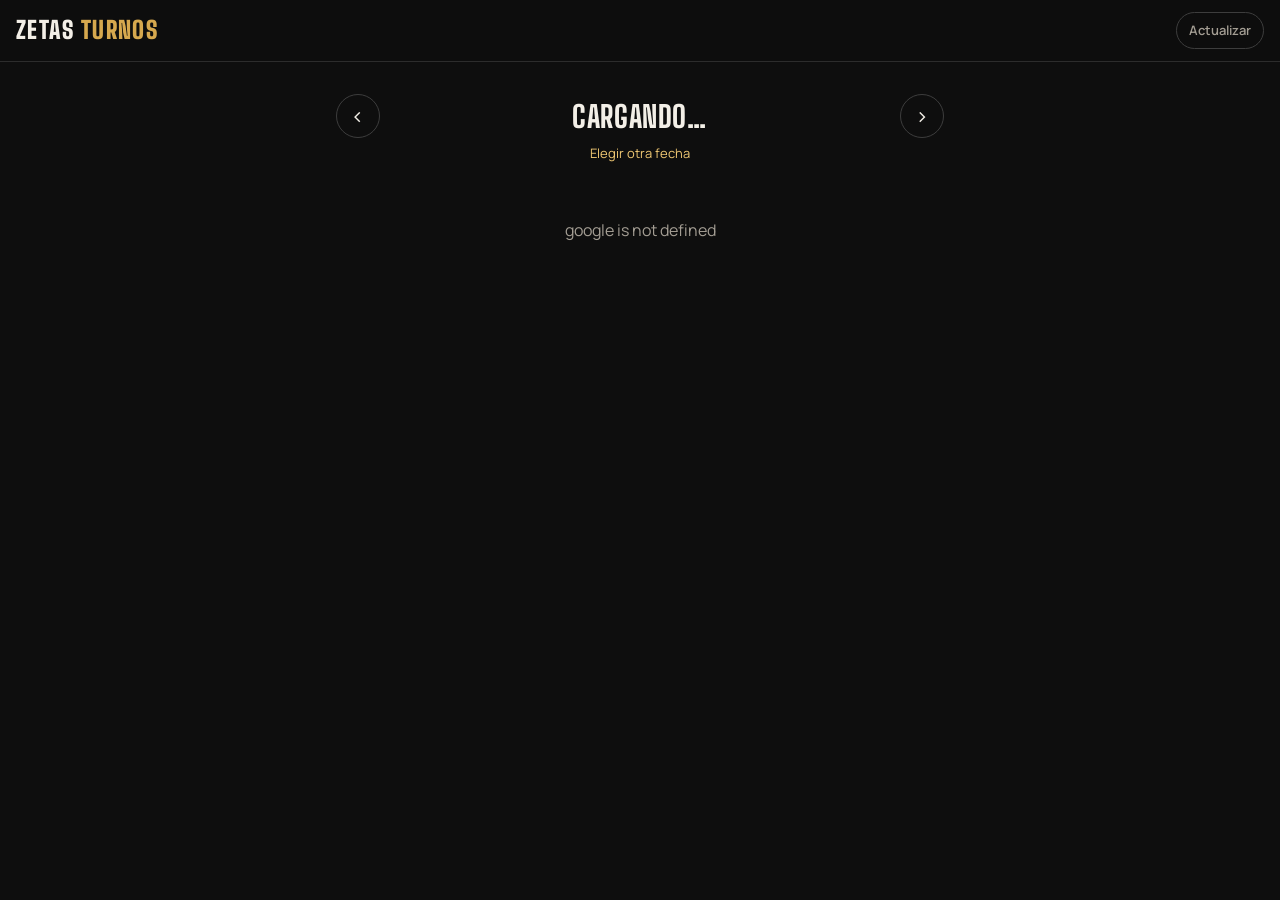
==== apps-script/Panel.html @ 0cccd15c "Logo nuevo y panel de turnos para el celular - Reemplaza el logo por el cartel de Zeta's Barber Shop" ====
<!doctype html>
<html lang="es-AR">
<head>
  <base target="_top">
  <meta charset="utf-8">
  <link rel="preconnect" href="https://fonts.googleapis.com">
  <link rel="preconnect" href="https://fonts.gstatic.com" crossorigin>
  <link href="https://fonts.googleapis.com/css2?family=Big+Shoulders+Display:wght@800;900&family=Manrope:wght@400;500;600;700&display=swap" rel="stylesheet">
  <style>
    :root {
      --bg: #0e0e0e; --surface: #1a1a1a; --surface-2: #232323;
      --line: #2c2c2c; --line-strong: #3d3d3d;
      --text: #f3efe7; --muted: #a39d93;
      --gold: #d6a84e; --gold-2: #f0c873; --ink: #1a1405;
      --danger: #ff7b6b; --ok: #6fd39a; --wa: #25d366;
    }
    * { box-sizing: border-box; margin: 0; padding: 0; -webkit-tap-highlight-color: transparent; }
    [hidden] { display: none !important; }
    html, body { background: var(--bg); color: var(--text); }
    body { font-family: "Manrope", system-ui, sans-serif; font-size: 16px; line-height: 1.45; padding-bottom: 40px; }
    button, input, select, textarea { font: inherit; color: inherit; }
    button { background: none; border: 0; cursor: pointer; }
    a { color: inherit; }

    .top {
      position: sticky; top: 0; z-index: 10;
      display: flex; align-items: center; justify-content: space-between; gap: 12px;
      padding: 12px 16px; background: rgba(14,14,14,.94); border-bottom: 1px solid var(--line);
      backdrop-filter: blur(10px);
    }
    .brand { font-family: "Big Shoulders Display", Impact, sans-serif; font-weight: 900; font-size: 24px; letter-spacing: .06em; }
    .brand span { color: var(--gold); }
    .top-actions { display: flex; gap: 8px; }
    .pill { font-size: 13px; font-weight: 600; padding: 8px 12px; border: 1px solid var(--line-strong); border-radius: 999px; text-decoration: none; color: var(--muted); }

    .wrap { max-width: 640px; margin: 0 auto; padding: 14px 16px; }

    /* días */
    .days { display: flex; gap: 8px; overflow-x: auto; padding: 2px 16px 12px; margin: 0 -16px; scrollbar-width: none; }
    .days::-webkit-scrollbar { display: none; }
    .day {
      flex: none; width: 58px; padding: 8px 0; border-radius: 14px; text-align: center;
      background: var(--surface); border: 1px solid var(--line);
    }
    .day small { display: block; font-size: 11px; color: var(--muted); text-transform: uppercase; letter-spacing: .06em; }
    .day b { display: block; font-size: 20px; font-weight: 700; line-height: 1.2; }
    .day i { display: inline-block; min-width: 20px; margin-top: 2px; padding: 0 6px; border-radius: 999px; font-style: normal; font-size: 11px; font-weight: 700; background: var(--surface-2); color: var(--muted); }
    .day i.con { background: var(--gold); color: var(--ink); }
    .day.cerrado { opacity: .45; }
    .day[aria-current="true"] { border-color: var(--gold); background: rgba(214,168,78,.12); }

    .date-row { display: flex; align-items: center; justify-content: space-between; gap: 8px; margin: 4px 0 6px; }
    .date-row h1 { font-family: "Big Shoulders Display", Impact, sans-serif; font-size: 30px; font-weight: 800; text-transform: uppercase; letter-spacing: .02em; line-height: 1; text-align: center; flex: 1; }
    .arrow { width: 44px; height: 44px; border-radius: 50%; border: 1px solid var(--line-strong); font-size: 22px; line-height: 1; }
    .picker { position: relative; display: block; text-align: center; font-size: 13px; color: var(--gold-2); margin-bottom: 10px; }
    .picker input { position: absolute; inset: 0; opacity: 0; width: 100%; }

    .summary { display: grid; grid-template-columns: repeat(3, 1fr); gap: 8px; margin-bottom: 14px; }
    .stat { background: var(--surface); border: 1px solid var(--line); border-radius: 12px; padding: 10px; text-align: center; }
    .stat b { display: block; font-size: 18px; }
    .stat small { font-size: 11px; color: var(--muted); }

    /* agenda */
    .agenda { display: grid; gap: 8px; }
    .slot { display: grid; grid-template-columns: 58px 1fr; gap: 10px; align-items: start; }
    .slot.pasado { opacity: .55; }
    .hora { font-weight: 700; font-variant-numeric: tabular-nums; padding-top: 12px; color: var(--muted); }
    .slot .card { min-width: 0; }
    .libre { display: flex; justify-content: space-between; align-items: center; gap: 8px; min-height: 48px; padding: 6px 6px 6px 14px; border: 1px dashed var(--line-strong); border-radius: 12px; color: var(--muted); font-size: 14px; }
    .libre div { display: flex; gap: 6px; }
    .mini { font-size: 13px; font-weight: 600; padding: 8px 12px; border-radius: 999px; border: 1px solid var(--line-strong); color: var(--text); }
    .mini.gold { background: var(--gold); color: var(--ink); border-color: var(--gold); }

    .turno { padding: 12px 14px; background: var(--surface); border: 1px solid var(--line); border-left: 4px solid var(--gold); border-radius: 12px; }
    .turno + .turno { margin-top: 6px; }
    .turno.e-confirmado { border-left-color: var(--ok); }
    .turno.e-realizado { border-left-color: #7fb3ff; }
    .turno.e-bloqueado { border-left-color: var(--line-strong); background: var(--surface-2); }
    .turno.inactivo { opacity: .5; border-left-color: var(--danger); }
    .t-head { display: flex; justify-content: space-between; align-items: start; gap: 8px; }
    .t-name { font-weight: 700; font-size: 17px; line-height: 1.25; overflow-wrap: anywhere; }
    .t-price { color: var(--gold-2); font-weight: 700; white-space: nowrap; }
    .t-info { font-size: 14px; color: var(--muted); margin-top: 2px; overflow-wrap: anywhere; }
    .t-info a { color: var(--gold-2); }
    .t-com { font-size: 14px; margin-top: 6px; padding: 8px 10px; background: var(--bg); border-radius: 8px; }
    .t-actions { display: flex; flex-wrap: wrap; gap: 6px; margin-top: 10px; align-items: center; }
    .t-actions .wa { background: var(--wa); border-color: var(--wa); color: #06210f; text-decoration: none; }
    .t-actions .call { text-decoration: none; }
    .estado {
      margin-left: auto; min-height: 36px; padding: 6px 30px 6px 12px; border-radius: 999px;
      background: var(--surface-2) url("data:image/svg+xml,%3Csvg xmlns='http:%2F%2Fwww.w3.org%2F2000%2Fsvg' width='10' height='6'%3E%3Cpath fill='%23a39d93' d='M0 0h10L5 6z'/%3E%3C/svg%3E") no-repeat right 12px center;
      border: 1px solid var(--line-strong); appearance: none; -webkit-appearance: none; font-size: 13px; font-weight: 700;
    }

    .empty, .loading { text-align: center; color: var(--muted); padding: 32px 12px; }
    .cerrado-msg { text-align: center; padding: 28px 16px; border: 1px dashed var(--line-strong); border-radius: 14px; color: var(--muted); }
    .cerrado-msg .mini { margin-top: 12px; }

    /* formulario */
    .sheet { position: fixed; inset: 0; z-index: 30; background: var(--bg); overflow-y: auto; }
    .sheet-top { position: sticky; top: 0; display: flex; align-items: center; gap: 8px; padding: 10px 12px; background: var(--bg); border-bottom: 1px solid var(--line); }
    .sheet-top h2 { font-size: 18px; }
    .back { width: 44px; height: 44px; font-size: 28px; line-height: 1; }
    .field { margin-bottom: 16px; }
    .field label { display: block; font-weight: 600; font-size: 14px; margin-bottom: 6px; }
    .input { width: 100%; min-height: 50px; padding: 10px 14px; background: var(--surface); border: 1px solid var(--line-strong); border-radius: 12px; font-size: 16px; }
    .input:focus { outline: none; border-color: var(--gold); }
    textarea.input { min-height: 80px; resize: vertical; }
    .grid-2 { display: grid; grid-template-columns: 1fr 1fr; gap: 10px; }
    .btn { width: 100%; min-height: 54px; border-radius: 14px; background: var(--gold); color: var(--ink); font-weight: 700; font-size: 16px; }
    .btn[disabled] { opacity: .6; }
    .hint { font-size: 13px; color: var(--muted); margin-top: 6px; }

    .toast {
      position: fixed; left: 50%; bottom: calc(20px + env(safe-area-inset-bottom)); z-index: 40;
      transform: translate(-50%, 30px); opacity: 0; pointer-events: none; transition: .25s;
      max-width: calc(100% - 32px); padding: 12px 18px; border-radius: 12px;
      background: #f3efe7; color: #111; font-weight: 600; font-size: 14px; box-shadow: 0 10px 30px rgba(0,0,0,.5);
    }
    .toast.show { opacity: 1; transform: translate(-50%, 0); }
    .toast.error { background: var(--danger); }
  </style>
</head>
<body>
  <header class="top">
    <div class="brand">ZETAS <span>TURNOS</span></div>
    <div class="top-actions">
      <button id="actualizar" class="pill" type="button">Actualizar</button>
      <a id="verSitio" class="pill" target="_blank" rel="noopener" hidden>Ver página</a>
    </div>
  </header>

  <main class="wrap">
    <nav id="dias" class="days" aria-label="Próximos días"></nav>
    <div class="date-row">
      <button class="arrow" type="button" data-mover="-1" aria-label="Día anterior">‹</button>
      <h1 id="titulo">Cargando…</h1>
      <button class="arrow" type="button" data-mover="1" aria-label="Día siguiente">›</button>
    </div>
    <label class="picker">Elegir otra fecha<input id="fecha" type="date" aria-label="Elegir otra fecha"></label>
    <section id="resumen" class="summary"></section>
    <section id="agenda" class="agenda"><p class="loading">Cargando turnos…</p></section>
  </main>

  <!-- Nuevo turno / bloqueo -->
  <section id="form" class="sheet" hidden>
    <div class="sheet-top">
      <button class="back" type="button" id="cerrarForm" aria-label="Volver">‹</button>
      <h2 id="formTitulo">Nuevo turno</h2>
    </div>
    <div class="wrap">
      <div class="grid-2">
        <div class="field">
          <label for="fHora">Hora</label>
          <input id="fHora" class="input" type="time" step="300">
        </div>
        <div class="field">
          <label for="fPrecio">Precio</label>
          <input id="fPrecio" class="input" type="text" inputmode="numeric" placeholder="8000">
        </div>
      </div>
      <div id="camposTurno">
        <div class="field">
          <label for="fNombre">Nombre</label>
          <input id="fNombre" class="input" type="text" autocomplete="off">
        </div>
        <div class="field">
          <label for="fTel">Teléfono</label>
          <input id="fTel" class="input" type="tel" inputmode="tel" autocomplete="off">
        </div>
        <div class="field">
          <label for="fServicio">Servicio</label>
          <select id="fServicio" class="input"></select>
        </div>
        <div class="field">
          <label for="fDir">Dirección (si es a domicilio)</label>
          <input id="fDir" class="input" type="text" autocomplete="off">
        </div>
      </div>
      <div class="field">
        <label for="fCom">Comentarios</label>
        <textarea id="fCom" class="input"></textarea>
      </div>
      <button id="guardar" class="btn" type="button">Guardar turno</button>
      <p class="hint" id="formHint"></p>
    </div>
  </section>

  <div id="toast" class="toast" role="status"></div>

<script>
  /* Importante: Apps Script borra lo que sigue a dos barras seguidas dentro del script
     (también en textos), así que no hay comentarios de línea y los links llevan barras escapadas. */
  window.addEventListener("error", e => {
    const a = document.getElementById("agenda");
    if (a) a.innerHTML = `<p class="empty">Hubo un error en el panel: ${String(e.message).replace(/</g, "&lt;")}</p>`;
  });

  const $ = s => document.querySelector(s);
  const DIAS = ["dom", "lun", "mar", "mié", "jue", "vie", "sáb"];
  const DIAS_LARGO = ["Domingo", "Lunes", "Martes", "Miércoles", "Jueves", "Viernes", "Sábado"];
  const MESES = ["ene", "feb", "mar", "abr", "may", "jun", "jul", "ago", "sep", "oct", "nov", "dic"];
  const INACTIVOS = ["cancelado", "cancelada", "anulado", "no vino"];
  const state = { iso: null, datos: null, ocupado: false, bloquear: false };

  const server = (fn, ...args) => new Promise((ok, fail) =>
    google.script.run.withSuccessHandler(ok).withFailureHandler(fail)[fn](...args));

  const esc = s => String(s ?? "").replace(/[&<>"']/g, c => ({ "&": "&amp;", "<": "&lt;", ">": "&gt;", '"': "&quot;", "'": "&#39;" }[c]));
  const pesos = n => "$" + Number(n || 0).toLocaleString("es-AR");
  const pad = n => String(n).padStart(2, "0");
  const isoADate = iso => { const [y, m, d] = iso.split("-").map(Number); return new Date(y, m - 1, d); };
  const dateAIso = d => `${d.getFullYear()}-${pad(d.getMonth() + 1)}-${pad(d.getDate())}`;
  const sumar = (iso, n) => { const d = isoADate(iso); d.setDate(d.getDate() + n); return dateAIso(d); };
  const isoATexto = iso => iso.split("-").reverse().join("/");
  const activo = e => !INACTIVOS.includes(String(e || "").trim().toLowerCase());
  const claseEstado = e => "e-" + String(e).toLowerCase().replace(/\s+/g, "-");

  function toast(msg, error) {
    const t = $("#toast");
    t.textContent = msg; t.classList.toggle("error", !!error); t.classList.add("show");
    clearTimeout(toast.t); toast.t = setTimeout(() => t.classList.remove("show"), 2600);
  }

  /* Teléfono argentino a formato de WhatsApp (549 + área + número). */
  function waNumero(tel) {
    let d = String(tel || "").replace(/\D/g, "");
    if (d.startsWith("549")) return d;
    if (d.startsWith("54")) d = d.slice(2);
    if (d.startsWith("0")) d = d.slice(1);
    if (d.length === 12 && d.startsWith("1115")) d = "11" + d.slice(4);
    if (d.length === 8) d = "11" + d;
    return d.length === 10 ? "549" + d : d;
  }

  async function cargar(iso) {
    state.iso = iso || state.iso;
    $("#agenda").innerHTML = `<p class="loading">Cargando turnos…</p>`;
    try {
      state.datos = await server("panelDia", state.iso || "");
      state.iso = state.datos.iso;
      pintar();
    } catch (err) {
      $("#agenda").innerHTML = `<p class="empty">${esc(err.message || err)}</p>`;
    }
  }

  function pintar() {
    const d = state.datos;
    const fecha = isoADate(d.iso);
    const titulo = d.iso === d.hoy ? "Hoy" : d.iso === sumar(d.hoy, 1) ? "Mañana" : DIAS_LARGO[fecha.getDay()];
    $("#titulo").textContent = `${titulo} ${fecha.getDate()} ${MESES[fecha.getMonth()]}`;
    $("#fecha").value = d.iso;
    if (d.sitio) { $("#verSitio").href = d.sitio; $("#verSitio").hidden = false; }

    $("#dias").innerHTML = d.proximos.map(p => {
      const f = isoADate(p.iso);
      return `<button class="day ${p.abierto ? "" : "cerrado"}" type="button" data-iso="${p.iso}" aria-current="${p.iso === d.iso}">
        <small>${p.iso === d.hoy ? "hoy" : DIAS[f.getDay()]}</small><b>${f.getDate()}</b><i class="${p.cantidad ? "con" : ""}">${p.cantidad}</i></button>`;
    }).join("");
    const actual = $(`.day[data-iso="${d.iso}"]`);
    if (actual) actual.scrollIntoView({ inline: "center", block: "nearest" });

    const activos = d.turnos.filter(t => activo(t.estado) && t.estado !== "Bloqueado");
    const previsto = activos.reduce((s, t) => s + t.precio, 0);
    const cobrado = d.turnos.filter(t => t.estado === "Realizado").reduce((s, t) => s + t.precio, 0);
    $("#resumen").innerHTML = `
      <div class="stat"><b>${activos.length}</b><small>turnos</small></div>
      <div class="stat"><b>${pesos(previsto)}</b><small>previsto</small></div>
      <div class="stat"><b>${pesos(cobrado)}</b><small>cobrado</small></div>`;

    const horas = [...new Set([...d.grilla, ...d.turnos.map(t => t.hora)])].sort();
    if (!horas.length) {
      $("#agenda").innerHTML = `<div class="cerrado-msg">Este día no atendés.<br><button class="mini" type="button" data-nuevo="12:00">+ Agregar turno igual</button></div>`;
      return;
    }
    const pasadoHasta = d.iso < d.hoy ? "99:99" : d.iso === d.hoy ? d.ahora : "";
    $("#agenda").innerHTML = horas.map(h => {
      const ts = d.turnos.filter(t => t.hora === h);
      const ocupado = ts.some(t => activo(t.estado));
      const libre = ocupado ? "" : `<div class="libre"><span>Libre</span><div>
          <button class="mini" type="button" data-bloquear="${h}">Bloquear</button>
          <button class="mini gold" type="button" data-nuevo="${h}">+ Turno</button></div></div>`;
      return `<div class="slot ${pasadoHasta && h < pasadoHasta ? "pasado" : ""}">
        <div class="hora">${h}</div><div class="card">${ts.map(tarjeta).join("")}${libre}</div></div>`;
    }).join("");
  }

  function tarjeta(t) {
    if (t.estado === "Bloqueado") {
      return `<div class="turno e-bloqueado"><div class="t-head"><span class="t-name">Bloqueado</span>
        <button class="mini" type="button" data-fila="${t.fila}" data-hora="${t.hora}" data-estado="Cancelado">Liberar</button></div>
        ${t.comentarios ? `<p class="t-info">${esc(t.comentarios)}</p>` : ""}</div>`;
    }
    const wa = waNumero(t.telefono);
    const fecha = isoADate(state.iso);
    const msg = `¡Hola ${t.nombre.split(" ")[0]}! Te escribo de Zetas Barber para recordarte tu turno del ${DIAS_LARGO[fecha.getDay()].toLowerCase()} ${t.fecha} a las ${t.hora}. ¡Te esperamos!`;
    const mapa = t.direccion ? "https:\/\/www.google.com\/maps\/search\/?api=1&query=" + encodeURIComponent(t.direccion) : "";
    const opciones = state.datos.estados.map(e => `<option ${e === t.estado ? "selected" : ""}>${e}</option>`).join("");
    return `<article class="turno ${claseEstado(t.estado)} ${activo(t.estado) ? "" : "inactivo"}">
      <div class="t-head"><span class="t-name">${esc(t.nombre)}</span><span class="t-price">${pesos(t.precio)}</span></div>
      <p class="t-info">${esc(t.servicio)}${t.telefono ? " · " + esc(t.telefono) : ""}</p>
      ${t.direccion ? `<p class="t-info">📍 <a href="${mapa}" target="_blank" rel="noopener">${esc(t.direccion)}</a>${t.km !== "" ? ` (${t.km} km)` : ""}</p>` : ""}
      ${t.comentarios ? `<p class="t-com">${esc(t.comentarios)}</p>` : ""}
      <div class="t-actions">
        ${wa ? `<a class="mini wa" target="_blank" rel="noopener" href="https:\/\/wa.me\/${wa}?text=${encodeURIComponent(msg)}">WhatsApp</a>
        <a class="mini call" href="tel:${esc(t.telefono)}">Llamar</a>` : ""}
        <select class="estado" aria-label="Estado del turno de ${esc(t.nombre)}" data-fila="${t.fila}" data-hora="${t.hora}">${opciones}</select>
      </div></article>`;
  }

  async function cambiarEstado(fila, hora, estado) {
    if (state.ocupado) return;
    state.ocupado = true;
    try {
      await server("cambiarEstado", Number(fila), isoATexto(state.iso), hora, estado);
      toast(estado === "Cancelado" ? "Horario liberado" : "Estado: " + estado);
      await cargar();
    } catch (err) {
      toast(err.message || String(err), true);
      await cargar();
    } finally { state.ocupado = false; }
  }

  /* ---------- formulario ---------- */
  function abrirForm(hora, bloquear) {
    state.bloquear = bloquear;
    $("#formTitulo").textContent = bloquear ? "Bloquear horario" : "Nuevo turno";
    $("#camposTurno").hidden = bloquear;
    $("#fPrecio").closest(".field").hidden = bloquear;
    $("#guardar").textContent = bloquear ? "Bloquear horario" : "Guardar turno";
    $("#fHora").value = hora;
    ["#fNombre", "#fTel", "#fDir", "#fCom"].forEach(s => $(s).value = "");
    $("#fCom").placeholder = bloquear ? "Motivo (opcional): trámite, almuerzo…" : "";
    $("#fServicio").innerHTML = state.datos.servicios.map(([n, p]) => `<option value="${esc(n)}" data-precio="${p}">${esc(n)}</option>`).join("");
    $("#fPrecio").value = state.datos.servicios[0][1];
    const f = isoADate(state.iso);
    $("#formHint").textContent = `${DIAS_LARGO[f.getDay()]} ${isoATexto(state.iso)}`;
    $("#form").hidden = false;
    window.scrollTo(0, 0);
    if (!bloquear) $("#fNombre").focus();
  }

  async function guardar() {
    const d = {
      fecha: state.iso,
      hora: $("#fHora").value,
      comentarios: $("#fCom").value.trim(),
      bloquear: state.bloquear
    };
    if (state.bloquear) {
      Object.assign(d, { nombre: "Bloqueado", servicio: "Bloqueo", telefono: "", precio: 0 });
    } else {
      Object.assign(d, {
        nombre: $("#fNombre").value.trim(),
        telefono: $("#fTel").value.trim(),
        servicio: $("#fServicio").value,
        direccion: $("#fDir").value.trim(),
        precio: Number(String($("#fPrecio").value).replace(/\D/g, "")) || 0
      });
      if (!d.nombre || !d.telefono) return toast("Completá nombre y teléfono", true);
    }
    if (!/^\d{2}:\d{2}$/.test(d.hora)) return toast("Elegí la hora", true);
    const b = $("#guardar"); b.disabled = true;
    try {
      await server("agregarTurnoPanel", d);
      $("#form").hidden = true;
      toast(state.bloquear ? "Horario bloqueado" : "Turno guardado");
      await cargar();
    } catch (err) {
      toast(err.message || String(err), true);
    } finally { b.disabled = false; }
  }

  /* ---------- eventos ---------- */
  document.addEventListener("click", e => {
    const t = e.target.closest("button");
    if (!t) return;
    if (t.dataset.iso) return cargar(t.dataset.iso);
    if (t.dataset.mover) return cargar(sumar(state.iso, Number(t.dataset.mover)));
    if (t.dataset.nuevo) return abrirForm(t.dataset.nuevo, false);
    if (t.dataset.bloquear) return abrirForm(t.dataset.bloquear, true);
    if (t.dataset.estado) return cambiarEstado(t.dataset.fila, t.dataset.hora, t.dataset.estado);
  });
  document.addEventListener("change", e => {
    if (e.target.matches("select.estado")) cambiarEstado(e.target.dataset.fila, e.target.dataset.hora, e.target.value);
  });
  $("#fecha").addEventListener("change", e => { if (e.target.value) cargar(e.target.value); });
  $("#fServicio").addEventListener("change", e => { $("#fPrecio").value = e.target.selectedOptions[0].dataset.precio; });
  $("#actualizar").addEventListener("click", () => cargar());
  $("#cerrarForm").addEventListener("click", () => { $("#form").hidden = true; });
  $("#guardar").addEventListener("click", guardar);

  cargar("");
</script>
</body>
</html>
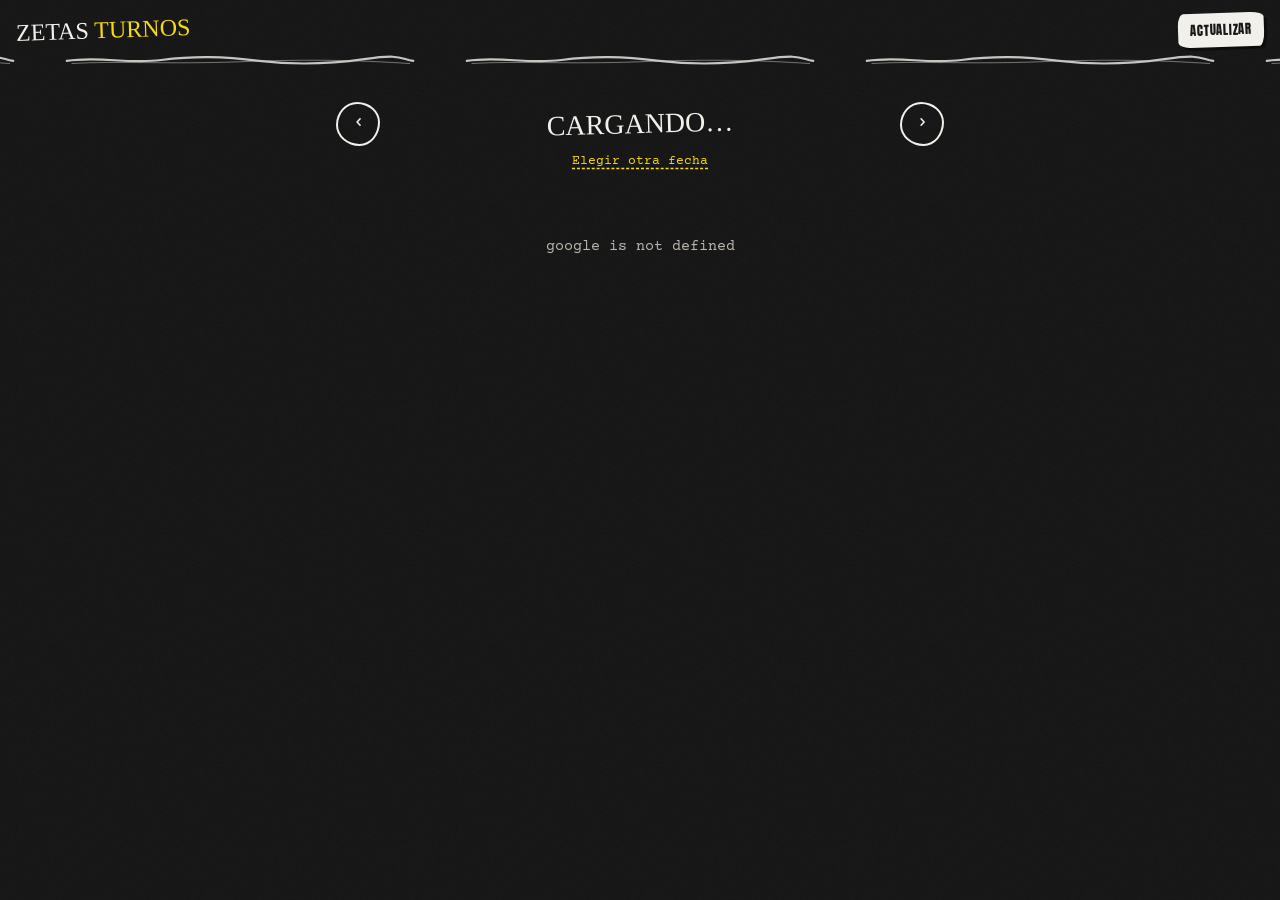
==== commit 6c018492: "Panel con el mismo estilo fanzine que la página Co-Authored-By: Claude Opus 5.5 <noreply@anthropic.c" ====
--- a/apps-script/Panel.html
+++ b/apps-script/Panel.html
@@ -5,120 +5,158 @@
   <meta charset="utf-8">
   <link rel="preconnect" href="https://fonts.googleapis.com">
   <link rel="preconnect" href="https://fonts.gstatic.com" crossorigin>
-  <link href="https://fonts.googleapis.com/css2?family=Big+Shoulders+Display:wght@800;900&family=Manrope:wght@400;500;600;700&display=swap" rel="stylesheet">
+  <link href="https://fonts.googleapis.com/css2?family=Anton&family=Courier+Prime:wght@400;700&family=Permanent+Marker&display=swap" rel="stylesheet">
   <style>
+    /* Mismo estilo que la página: fanzine hip-hop / skate de los 90 */
     :root {
-      --bg: #0e0e0e; --surface: #1a1a1a; --surface-2: #232323;
-      --line: #2c2c2c; --line-strong: #3d3d3d;
-      --text: #f3efe7; --muted: #a39d93;
-      --gold: #d6a84e; --gold-2: #f0c873; --ink: #1a1405;
-      --danger: #ff7b6b; --ok: #6fd39a; --wa: #25d366;
+      --bg: #111; --paper: #F2F0EA; --text: #F2F0EA; --muted: #b9b5ab;
+      --field: #181818; --line: rgba(242,240,234,.55); --line-soft: rgba(242,240,234,.25);
+      --red: #E0353A; --yellow: #F5D90A; --magenta: #E04AA6; --ink: #111;
+      --danger: #ff6b6f; --wa: #25d366;
+      --display: "Permanent Marker", "Comic Sans MS", cursive;
+      --sub: "Anton", Impact, "Arial Narrow", sans-serif;
+      --body: "Courier Prime", "Courier New", Courier, monospace;
+      --hand: 6px 14px 5px 12px / 12px 5px 14px 6px;
+      --hand-2: 12px 4px 10px 5px / 5px 12px 4px 10px;
+      --noise: url("data:image/svg+xml,%3Csvg xmlns='http:%2F%2Fwww.w3.org%2F2000%2Fsvg' width='220' height='220'%3E%3Cfilter id='n'%3E%3CfeTurbulence type='fractalNoise' baseFrequency='.85' numOctaves='3' stitchTiles='stitch'/%3E%3CfeColorMatrix values='0 0 0 0 1 0 0 0 0 1 0 0 0 0 1 0 0 0 .6 0'/%3E%3C/filter%3E%3Crect width='100%25' height='100%25' filter='url(%23n)'/%3E%3C/svg%3E");
+      --scribble: url("data:image/svg+xml,%3Csvg xmlns='http:%2F%2Fwww.w3.org%2F2000%2Fsvg' width='400' height='16' viewBox='0 0 400 16'%3E%3Cpath d='M2 9 C 40 3, 70 13, 110 8 S 180 4, 222 9 S 300 13, 342 7 S 382 6, 398 9' fill='none' stroke='%23F2F0EA' stroke-width='2.4' stroke-linecap='round'/%3E%3Cpath d='M8 12 C 60 9, 120 13, 200 10 S 330 8, 394 12' fill='none' stroke='%23F2F0EA' stroke-width='1.1' stroke-linecap='round' opacity='.55'/%3E%3C/svg%3E");
     }
     * { box-sizing: border-box; margin: 0; padding: 0; -webkit-tap-highlight-color: transparent; }
     [hidden] { display: none !important; }
     html, body { background: var(--bg); color: var(--text); }
-    body { font-family: "Manrope", system-ui, sans-serif; font-size: 16px; line-height: 1.45; padding-bottom: 40px; }
+    body { font-family: var(--body); font-size: 15px; line-height: 1.5; padding-bottom: 40px; }
+    body::after { content: ""; position: fixed; inset: 0; z-index: 90; pointer-events: none; background-image: var(--noise); opacity: .085; mix-blend-mode: screen; }
     button, input, select, textarea { font: inherit; color: inherit; }
     button { background: none; border: 0; cursor: pointer; }
     a { color: inherit; }
+    :focus-visible { outline: 3px dashed var(--yellow); outline-offset: 3px; }
 
     .top {
       position: sticky; top: 0; z-index: 10;
       display: flex; align-items: center; justify-content: space-between; gap: 12px;
-      padding: 12px 16px; background: rgba(14,14,14,.94); border-bottom: 1px solid var(--line);
-      backdrop-filter: blur(10px);
-    }
-    .brand { font-family: "Big Shoulders Display", Impact, sans-serif; font-weight: 900; font-size: 24px; letter-spacing: .06em; }
-    .brand span { color: var(--gold); }
-    .top-actions { display: flex; gap: 8px; }
-    .pill { font-size: 13px; font-weight: 600; padding: 8px 12px; border: 1px solid var(--line-strong); border-radius: 999px; text-decoration: none; color: var(--muted); }
-
-    .wrap { max-width: 640px; margin: 0 auto; padding: 14px 16px; }
+      padding: 12px 16px; background: var(--bg);
+    }
+    .top::after { content: ""; position: absolute; left: 0; right: 0; bottom: -7px; height: 14px; background: var(--scribble) repeat-x center / 400px 14px; opacity: .8; pointer-events: none; }
+    .brand { font-family: var(--display); font-size: 24px; rotate: -2deg; }
+    .brand span { color: var(--yellow); }
+    .top-actions { display: flex; gap: 10px; }
+    .pill {
+      font-family: var(--sub); font-size: 13px; letter-spacing: .06em; text-transform: uppercase;
+      padding: 7px 12px; background: var(--paper); color: var(--ink); border-radius: var(--hand);
+      text-decoration: none; rotate: -2deg; box-shadow: 3px 3px 0 rgba(0,0,0,.65);
+    }
+    .pill + .pill { rotate: 1.5deg; border-radius: var(--hand-2); }
+
+    .wrap { max-width: 640px; margin: 0 auto; padding: 18px 16px; }
 
     /* días */
-    .days { display: flex; gap: 8px; overflow-x: auto; padding: 2px 16px 12px; margin: 0 -16px; scrollbar-width: none; }
+    .days { display: flex; gap: 10px; overflow-x: auto; padding: 6px 16px 12px; margin: 0 -16px; scrollbar-width: none; }
     .days::-webkit-scrollbar { display: none; }
     .day {
-      flex: none; width: 58px; padding: 8px 0; border-radius: 14px; text-align: center;
-      background: var(--surface); border: 1px solid var(--line);
-    }
+      flex: none; width: 58px; padding: 8px 0; text-align: center;
+      background: var(--field); border: 2px solid var(--line); border-radius: var(--hand-2);
+    }
+    .day:nth-child(odd) { border-radius: var(--hand); }
     .day small { display: block; font-size: 11px; color: var(--muted); text-transform: uppercase; letter-spacing: .06em; }
-    .day b { display: block; font-size: 20px; font-weight: 700; line-height: 1.2; }
-    .day i { display: inline-block; min-width: 20px; margin-top: 2px; padding: 0 6px; border-radius: 999px; font-style: normal; font-size: 11px; font-weight: 700; background: var(--surface-2); color: var(--muted); }
-    .day i.con { background: var(--gold); color: var(--ink); }
-    .day.cerrado { opacity: .45; }
-    .day[aria-current="true"] { border-color: var(--gold); background: rgba(214,168,78,.12); }
-
-    .date-row { display: flex; align-items: center; justify-content: space-between; gap: 8px; margin: 4px 0 6px; }
-    .date-row h1 { font-family: "Big Shoulders Display", Impact, sans-serif; font-size: 30px; font-weight: 800; text-transform: uppercase; letter-spacing: .02em; line-height: 1; text-align: center; flex: 1; }
-    .arrow { width: 44px; height: 44px; border-radius: 50%; border: 1px solid var(--line-strong); font-size: 22px; line-height: 1; }
-    .picker { position: relative; display: block; text-align: center; font-size: 13px; color: var(--gold-2); margin-bottom: 10px; }
+    .day b { display: block; font-family: var(--sub); font-weight: 400; font-size: 22px; line-height: 1.2; }
+    .day i { display: inline-block; min-width: 20px; margin-top: 2px; padding: 0 6px; font-style: normal; font-size: 11px; font-weight: 700; color: var(--muted); border: 1px dashed var(--line-soft); border-radius: 999px; }
+    .day i.con { color: var(--ink); background: var(--yellow); border-color: var(--yellow); }
+    .day.cerrado { opacity: .35; }
+    .day[aria-current="true"] { background: var(--paper); color: var(--ink); border-color: var(--paper); rotate: -3deg; box-shadow: 3px 4px 0 rgba(0,0,0,.6); }
+    .day[aria-current="true"] small { color: var(--red); }
+
+    .date-row { display: flex; align-items: center; justify-content: space-between; gap: 8px; margin: 6px 0 6px; }
+    .date-row h1 { font-family: var(--display); font-weight: 400; font-size: 28px; text-transform: uppercase; line-height: 1; text-align: center; flex: 1; rotate: -1.5deg; }
+    .arrow { width: 44px; height: 44px; border-radius: 48% 52% 46% 54% / 52% 46% 54% 48%; border: 2px solid var(--paper); font-size: 22px; line-height: 1; }
+    .picker { position: relative; display: block; text-align: center; font-size: 13px; color: var(--yellow); margin: 4px 0 14px; text-decoration: underline dashed; text-underline-offset: 4px; }
     .picker input { position: absolute; inset: 0; opacity: 0; width: 100%; }
 
-    .summary { display: grid; grid-template-columns: repeat(3, 1fr); gap: 8px; margin-bottom: 14px; }
-    .stat { background: var(--surface); border: 1px solid var(--line); border-radius: 12px; padding: 10px; text-align: center; }
-    .stat b { display: block; font-size: 18px; }
-    .stat small { font-size: 11px; color: var(--muted); }
+    .summary { display: grid; grid-template-columns: repeat(3, 1fr); gap: 10px; margin-bottom: 18px; }
+    .stat { border: 2px solid var(--line); border-radius: var(--hand); padding: 10px 6px; text-align: center; rotate: -1deg; }
+    .stat:nth-child(2) { rotate: 1deg; border-radius: var(--hand-2); }
+    .stat b { display: block; font-family: var(--display); font-weight: 400; font-size: 19px; color: var(--yellow); }
+    .stat small { font-family: var(--sub); font-size: 12px; letter-spacing: .08em; text-transform: uppercase; color: var(--muted); }
 
     /* agenda */
-    .agenda { display: grid; gap: 8px; }
+    .agenda { display: grid; gap: 10px; }
     .slot { display: grid; grid-template-columns: 58px 1fr; gap: 10px; align-items: start; }
-    .slot.pasado { opacity: .55; }
-    .hora { font-weight: 700; font-variant-numeric: tabular-nums; padding-top: 12px; color: var(--muted); }
+    .slot.pasado { opacity: .5; }
+    .hora { font-family: var(--sub); font-size: 17px; letter-spacing: .03em; padding-top: 12px; color: var(--paper); }
     .slot .card { min-width: 0; }
-    .libre { display: flex; justify-content: space-between; align-items: center; gap: 8px; min-height: 48px; padding: 6px 6px 6px 14px; border: 1px dashed var(--line-strong); border-radius: 12px; color: var(--muted); font-size: 14px; }
-    .libre div { display: flex; gap: 6px; }
-    .mini { font-size: 13px; font-weight: 600; padding: 8px 12px; border-radius: 999px; border: 1px solid var(--line-strong); color: var(--text); }
-    .mini.gold { background: var(--gold); color: var(--ink); border-color: var(--gold); }
-
-    .turno { padding: 12px 14px; background: var(--surface); border: 1px solid var(--line); border-left: 4px solid var(--gold); border-radius: 12px; }
-    .turno + .turno { margin-top: 6px; }
-    .turno.e-confirmado { border-left-color: var(--ok); }
-    .turno.e-realizado { border-left-color: #7fb3ff; }
-    .turno.e-bloqueado { border-left-color: var(--line-strong); background: var(--surface-2); }
-    .turno.inactivo { opacity: .5; border-left-color: var(--danger); }
+    .libre { display: flex; justify-content: space-between; align-items: center; gap: 8px; min-height: 48px; padding: 6px 6px 6px 14px; border: 2px dashed var(--line-soft); border-radius: var(--hand-2); color: var(--muted); font-size: 14px; }
+    .libre div { display: flex; gap: 8px; }
+    .mini {
+      font-family: var(--sub); font-size: 13px; letter-spacing: .05em; text-transform: uppercase;
+      padding: 7px 12px; border: 2px dashed var(--paper); border-radius: var(--hand-2); color: var(--paper);
+    }
+    .mini.gold { background: var(--paper); color: var(--ink); border: 2px solid var(--paper); border-radius: var(--hand); rotate: -2deg; box-shadow: 3px 3px 0 rgba(0,0,0,.6); }
+    .mini.danger { color: var(--red); border-color: var(--red); }
+    .mini.danger.confirmar { background: var(--red); color: var(--paper); border-style: solid; rotate: -1deg; }
+    .t-borrar { margin-top: 10px; padding-top: 10px; border-top: 1px dashed var(--line-soft); text-align: right; }
+
+    .turno {
+      padding: 12px 14px; background: rgba(17,17,17,.6);
+      border: 2px solid var(--paper); border-left-width: 6px; border-left-color: var(--yellow);
+      border-radius: var(--hand); rotate: -.5deg;
+      box-shadow: 4px 5px 0 -2px var(--bg), 4px 5px 0 0 var(--line);
+    }
+    .turno + .turno { margin-top: 8px; }
+    .turno.e-confirmado { border-left-color: var(--paper); rotate: .4deg; }
+    .turno.e-realizado { border-left-color: var(--magenta); }
+    .turno.e-bloqueado { border: 2px dashed var(--line); border-left-width: 2px; box-shadow: none; rotate: 0deg; }
+    .turno.inactivo { opacity: .5; border-left-color: var(--red); }
     .t-head { display: flex; justify-content: space-between; align-items: start; gap: 8px; }
-    .t-name { font-weight: 700; font-size: 17px; line-height: 1.25; overflow-wrap: anywhere; }
-    .t-price { color: var(--gold-2); font-weight: 700; white-space: nowrap; }
-    .t-info { font-size: 14px; color: var(--muted); margin-top: 2px; overflow-wrap: anywhere; }
-    .t-info a { color: var(--gold-2); }
-    .t-com { font-size: 14px; margin-top: 6px; padding: 8px 10px; background: var(--bg); border-radius: 8px; }
-    .t-actions { display: flex; flex-wrap: wrap; gap: 6px; margin-top: 10px; align-items: center; }
-    .t-actions .wa { background: var(--wa); border-color: var(--wa); color: #06210f; text-decoration: none; }
-    .t-actions .call { text-decoration: none; }
+    .t-name { font-family: var(--sub); font-size: 19px; letter-spacing: .03em; text-transform: uppercase; line-height: 1.15; overflow-wrap: anywhere; }
+    .t-price { font-family: var(--display); color: var(--yellow); font-size: 19px; white-space: nowrap; rotate: -3deg; }
+    .t-info { font-size: 13px; color: var(--muted); margin-top: 3px; overflow-wrap: anywhere; }
+    .t-info a { color: var(--magenta); }
+    .t-com { font-size: 13px; margin-top: 8px; padding: 8px 10px; border: 1px dashed var(--line-soft); border-radius: var(--hand-2); }
+    .t-actions { display: flex; flex-wrap: wrap; gap: 8px; margin-top: 12px; align-items: center; }
+    .t-actions .wa { background: var(--wa); border: 2px solid var(--paper); color: #06210f; text-decoration: none; rotate: -2deg; }
+    .t-actions .call { text-decoration: none; background: var(--paper); color: var(--ink); border-style: solid; rotate: 1.5deg; }
     .estado {
-      margin-left: auto; min-height: 36px; padding: 6px 30px 6px 12px; border-radius: 999px;
-      background: var(--surface-2) url("data:image/svg+xml,%3Csvg xmlns='http:%2F%2Fwww.w3.org%2F2000%2Fsvg' width='10' height='6'%3E%3Cpath fill='%23a39d93' d='M0 0h10L5 6z'/%3E%3C/svg%3E") no-repeat right 12px center;
-      border: 1px solid var(--line-strong); appearance: none; -webkit-appearance: none; font-size: 13px; font-weight: 700;
+      margin-left: auto; min-height: 36px; padding: 6px 30px 6px 12px;
+      background: var(--field) url("data:image/svg+xml,%3Csvg xmlns='http:%2F%2Fwww.w3.org%2F2000%2Fsvg' width='10' height='6'%3E%3Cpath fill='%23F2F0EA' d='M0 0h10L5 6z'/%3E%3C/svg%3E") no-repeat right 12px center;
+      border: 2px solid var(--paper); border-radius: var(--hand); appearance: none; -webkit-appearance: none;
+      font-family: var(--sub); font-size: 13px; letter-spacing: .05em; text-transform: uppercase;
     }
 
     .empty, .loading { text-align: center; color: var(--muted); padding: 32px 12px; }
-    .cerrado-msg { text-align: center; padding: 28px 16px; border: 1px dashed var(--line-strong); border-radius: 14px; color: var(--muted); }
+    .cerrado-msg { text-align: center; padding: 28px 16px; border: 2px dashed var(--line); border-radius: var(--hand); color: var(--muted); }
     .cerrado-msg .mini { margin-top: 12px; }
 
     /* formulario */
     .sheet { position: fixed; inset: 0; z-index: 30; background: var(--bg); overflow-y: auto; }
-    .sheet-top { position: sticky; top: 0; display: flex; align-items: center; gap: 8px; padding: 10px 12px; background: var(--bg); border-bottom: 1px solid var(--line); }
-    .sheet-top h2 { font-size: 18px; }
-    .back { width: 44px; height: 44px; font-size: 28px; line-height: 1; }
-    .field { margin-bottom: 16px; }
-    .field label { display: block; font-weight: 600; font-size: 14px; margin-bottom: 6px; }
-    .input { width: 100%; min-height: 50px; padding: 10px 14px; background: var(--surface); border: 1px solid var(--line-strong); border-radius: 12px; font-size: 16px; }
-    .input:focus { outline: none; border-color: var(--gold); }
+    .sheet-top { position: sticky; top: 0; z-index: 2; display: flex; align-items: center; gap: 8px; padding: 10px 12px; background: var(--bg); }
+    .sheet-top::after { content: ""; position: absolute; left: 0; right: 0; bottom: -7px; height: 14px; background: var(--scribble) repeat-x center / 400px 14px; opacity: .8; }
+    .sheet-top h2 { font-family: var(--display); font-weight: 400; font-size: 24px; rotate: -1.5deg; }
+    .back { width: 44px; height: 44px; font-size: 30px; line-height: 1; }
+    .field { margin-bottom: 18px; }
+    .field label { display: block; font-family: var(--sub); font-size: 14px; letter-spacing: .07em; text-transform: uppercase; margin-bottom: 6px; }
+    .input { width: 100%; min-height: 50px; padding: 10px 14px; background: var(--field); border: 2px solid var(--line); border-radius: var(--hand-2); font-size: 16px; }
+    .input:focus { outline: none; border-color: var(--yellow); border-style: dashed; }
     textarea.input { min-height: 80px; resize: vertical; }
     .grid-2 { display: grid; grid-template-columns: 1fr 1fr; gap: 10px; }
-    .btn { width: 100%; min-height: 54px; border-radius: 14px; background: var(--gold); color: var(--ink); font-weight: 700; font-size: 16px; }
+    .btn {
+      width: 100%; min-height: 54px; background: var(--paper); color: var(--ink);
+      border: 2px solid var(--ink); border-radius: var(--hand);
+      font-family: var(--sub); font-size: 18px; letter-spacing: .06em; text-transform: uppercase;
+      rotate: -1deg; box-shadow: 4px 4px 0 rgba(0,0,0,.65);
+      transition: translate .18s cubic-bezier(.3,1.6,.5,1), rotate .18s;
+    }
+    .btn:active { translate: 0 2px; box-shadow: 2px 2px 0 rgba(0,0,0,.65); }
     .btn[disabled] { opacity: .6; }
-    .hint { font-size: 13px; color: var(--muted); margin-top: 6px; }
+    .hint { font-size: 13px; color: var(--muted); margin-top: 8px; }
 
     .toast {
       position: fixed; left: 50%; bottom: calc(20px + env(safe-area-inset-bottom)); z-index: 40;
       transform: translate(-50%, 30px); opacity: 0; pointer-events: none; transition: .25s;
-      max-width: calc(100% - 32px); padding: 12px 18px; border-radius: 12px;
-      background: #f3efe7; color: #111; font-weight: 600; font-size: 14px; box-shadow: 0 10px 30px rgba(0,0,0,.5);
+      max-width: calc(100% - 32px); padding: 12px 18px; border-radius: var(--hand);
+      background: var(--paper); color: var(--ink); font-family: var(--sub); font-size: 15px; letter-spacing: .05em; text-transform: uppercase;
+      rotate: -2deg; box-shadow: 4px 5px 0 rgba(0,0,0,.7);
     }
     .toast.show { opacity: 1; transform: translate(-50%, 0); }
-    .toast.error { background: var(--danger); }
+    .toast.error { background: var(--red); color: var(--paper); }
   </style>
 </head>
 <body>
@@ -169,6 +207,10 @@
           <input id="fTel" class="input" type="tel" inputmode="tel" autocomplete="off">
         </div>
         <div class="field">
+          <label for="fInsta">Instagram (opcional)</label>
+          <input id="fInsta" class="input" type="text" autocomplete="off" autocapitalize="none" placeholder="@usuario">
+        </div>
+        <div class="field">
           <label for="fServicio">Servicio</label>
           <select id="fServicio" class="input"></select>
         </div>
@@ -289,7 +331,7 @@
   function tarjeta(t) {
     if (t.estado === "Bloqueado") {
       return `<div class="turno e-bloqueado"><div class="t-head"><span class="t-name">Bloqueado</span>
-        <button class="mini" type="button" data-fila="${t.fila}" data-hora="${t.hora}" data-estado="Cancelado">Liberar</button></div>
+        <button class="mini" type="button" data-fila="${t.fila}" data-hora="${t.hora}" data-borrar="liberar">Liberar</button></div>
         ${t.comentarios ? `<p class="t-info">${esc(t.comentarios)}</p>` : ""}</div>`;
     }
     const wa = waNumero(t.telefono);
@@ -300,13 +342,42 @@
     return `<article class="turno ${claseEstado(t.estado)} ${activo(t.estado) ? "" : "inactivo"}">
       <div class="t-head"><span class="t-name">${esc(t.nombre)}</span><span class="t-price">${pesos(t.precio)}</span></div>
       <p class="t-info">${esc(t.servicio)}${t.telefono ? " · " + esc(t.telefono) : ""}</p>
+      ${t.instagram ? `<p class="t-info">Instagram: <a href="https:\/\/instagram.com\/${encodeURIComponent(t.instagram)}" target="_blank" rel="noopener">@${esc(t.instagram)}</a></p>` : ""}
       ${t.direccion ? `<p class="t-info">📍 <a href="${mapa}" target="_blank" rel="noopener">${esc(t.direccion)}</a>${t.km !== "" ? ` (${t.km} km)` : ""}</p>` : ""}
       ${t.comentarios ? `<p class="t-com">${esc(t.comentarios)}</p>` : ""}
       <div class="t-actions">
         ${wa ? `<a class="mini wa" target="_blank" rel="noopener" href="https:\/\/wa.me\/${wa}?text=${encodeURIComponent(msg)}">WhatsApp</a>
         <a class="mini call" href="tel:${esc(t.telefono)}">Llamar</a>` : ""}
         <select class="estado" aria-label="Estado del turno de ${esc(t.nombre)}" data-fila="${t.fila}" data-hora="${t.hora}">${opciones}</select>
-      </div></article>`;
+      </div>
+      <div class="t-borrar"><button class="mini danger" type="button" data-fila="${t.fila}" data-hora="${t.hora}" data-borrar="turno">Borrar turno</button></div>
+      </article>`;
+  }
+
+  /* Borrar pide un segundo toque para confirmar (los carteles del navegador no andan bien dentro de Google). */
+  async function borrar(boton) {
+    if (state.ocupado) return;
+    if (boton.dataset.borrar === "turno" && !boton.classList.contains("confirmar")) {
+      boton.classList.add("confirmar");
+      boton.textContent = "¿Seguro? Tocá de nuevo para borrar";
+      setTimeout(() => {
+        if (!boton.isConnected) return;
+        boton.classList.remove("confirmar");
+        boton.textContent = "Borrar turno";
+      }, 4000);
+      return;
+    }
+    state.ocupado = true;
+    boton.disabled = true;
+    try {
+      await server("borrarTurno", Number(boton.dataset.fila), isoATexto(state.iso), boton.dataset.hora);
+      toast(boton.dataset.borrar === "liberar" ? "Horario liberado" : "Turno borrado");
+    } catch (err) {
+      toast(err.message || String(err), true);
+    } finally {
+      state.ocupado = false;
+      await cargar();
+    }
   }
 
   async function cambiarEstado(fila, hora, estado) {
@@ -330,7 +401,7 @@
     $("#fPrecio").closest(".field").hidden = bloquear;
     $("#guardar").textContent = bloquear ? "Bloquear horario" : "Guardar turno";
     $("#fHora").value = hora;
-    ["#fNombre", "#fTel", "#fDir", "#fCom"].forEach(s => $(s).value = "");
+    ["#fNombre", "#fTel", "#fInsta", "#fDir", "#fCom"].forEach(s => $(s).value = "");
     $("#fCom").placeholder = bloquear ? "Motivo (opcional): trámite, almuerzo…" : "";
     $("#fServicio").innerHTML = state.datos.servicios.map(([n, p]) => `<option value="${esc(n)}" data-precio="${p}">${esc(n)}</option>`).join("");
     $("#fPrecio").value = state.datos.servicios[0][1];
@@ -354,6 +425,7 @@
       Object.assign(d, {
         nombre: $("#fNombre").value.trim(),
         telefono: $("#fTel").value.trim(),
+        instagram: $("#fInsta").value.trim(),
         servicio: $("#fServicio").value,
         direccion: $("#fDir").value.trim(),
         precio: Number(String($("#fPrecio").value).replace(/\D/g, "")) || 0
@@ -381,6 +453,7 @@
     if (t.dataset.nuevo) return abrirForm(t.dataset.nuevo, false);
     if (t.dataset.bloquear) return abrirForm(t.dataset.bloquear, true);
     if (t.dataset.estado) return cambiarEstado(t.dataset.fila, t.dataset.hora, t.dataset.estado);
+    if (t.dataset.borrar) return borrar(t);
   });
   document.addEventListener("change", e => {
     if (e.target.matches("select.estado")) cambiarEstado(e.target.dataset.fila, e.target.dataset.hora, e.target.value);
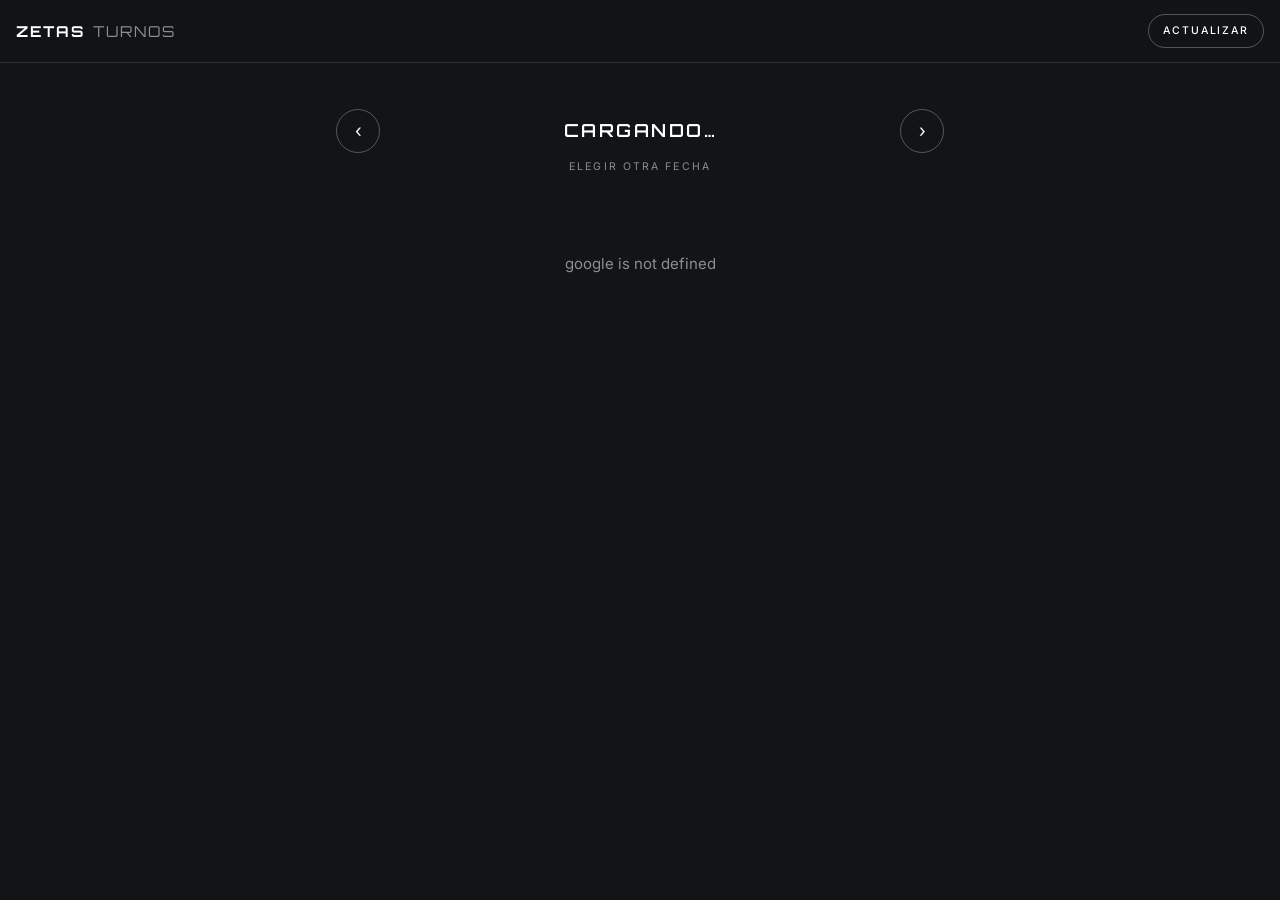
==== commit cc46bbd5: "Panel con el estilo monocromo space age Co-Authored-By: Claude Opus 5.5 <noreply@anthropic.com>" ====
--- a/apps-script/Panel.html
+++ b/apps-script/Panel.html
@@ -5,158 +5,159 @@
   <meta charset="utf-8">
   <link rel="preconnect" href="https://fonts.googleapis.com">
   <link rel="preconnect" href="https://fonts.gstatic.com" crossorigin>
-  <link href="https://fonts.googleapis.com/css2?family=Anton&family=Courier+Prime:wght@400;700&family=Permanent+Marker&display=swap" rel="stylesheet">
+  <link href="https://fonts.googleapis.com/css2?family=Inter:wght@400;500;600&family=Orbitron:wght@400;500;600;700;800&display=swap" rel="stylesheet">
   <style>
-    /* Mismo estilo que la página: fanzine hip-hop / skate de los 90 */
+    /* Mismo estilo que la página: monocromo, urbano, space age */
     :root {
-      --bg: #111; --paper: #F2F0EA; --text: #F2F0EA; --muted: #b9b5ab;
-      --field: #181818; --line: rgba(242,240,234,.55); --line-soft: rgba(242,240,234,.25);
-      --red: #E0353A; --yellow: #F5D90A; --magenta: #E04AA6; --ink: #111;
-      --danger: #ff6b6f; --wa: #25d366;
-      --display: "Permanent Marker", "Comic Sans MS", cursive;
-      --sub: "Anton", Impact, "Arial Narrow", sans-serif;
-      --body: "Courier Prime", "Courier New", Courier, monospace;
-      --hand: 6px 14px 5px 12px / 12px 5px 14px 6px;
-      --hand-2: 12px 4px 10px 5px / 5px 12px 4px 10px;
-      --noise: url("data:image/svg+xml,%3Csvg xmlns='http:%2F%2Fwww.w3.org%2F2000%2Fsvg' width='220' height='220'%3E%3Cfilter id='n'%3E%3CfeTurbulence type='fractalNoise' baseFrequency='.85' numOctaves='3' stitchTiles='stitch'/%3E%3CfeColorMatrix values='0 0 0 0 1 0 0 0 0 1 0 0 0 0 1 0 0 0 .6 0'/%3E%3C/filter%3E%3Crect width='100%25' height='100%25' filter='url(%23n)'/%3E%3C/svg%3E");
-      --scribble: url("data:image/svg+xml,%3Csvg xmlns='http:%2F%2Fwww.w3.org%2F2000%2Fsvg' width='400' height='16' viewBox='0 0 400 16'%3E%3Cpath d='M2 9 C 40 3, 70 13, 110 8 S 180 4, 222 9 S 300 13, 342 7 S 382 6, 398 9' fill='none' stroke='%23F2F0EA' stroke-width='2.4' stroke-linecap='round'/%3E%3Cpath d='M8 12 C 60 9, 120 13, 200 10 S 330 8, 394 12' fill='none' stroke='%23F2F0EA' stroke-width='1.1' stroke-linecap='round' opacity='.55'/%3E%3C/svg%3E");
+      --bg: #1F2326; --bg-deep: #121416; --white: #FFFFFF; --text: #E9EBEC; --muted: #8A8F94;
+      --line: rgba(255,255,255,.12); --line-strong: rgba(255,255,255,.28); --field: rgba(255,255,255,.03);
+      --glow-soft: 0 0 22px rgba(255,255,255,.16);
+      --glow: 0 0 18px rgba(255,255,255,.35), 0 0 44px rgba(255,255,255,.12);
+      --display: "Orbitron", "Eurostile", "Arial Black", sans-serif;
+      --body: "Inter", "Helvetica Neue", Helvetica, Arial, sans-serif;
+      --ease: cubic-bezier(.22,.61,.36,1);
     }
     * { box-sizing: border-box; margin: 0; padding: 0; -webkit-tap-highlight-color: transparent; }
     [hidden] { display: none !important; }
-    html, body { background: var(--bg); color: var(--text); }
-    body { font-family: var(--body); font-size: 15px; line-height: 1.5; padding-bottom: 40px; }
-    body::after { content: ""; position: fixed; inset: 0; z-index: 90; pointer-events: none; background-image: var(--noise); opacity: .085; mix-blend-mode: screen; }
+    html, body { background: var(--bg-deep); color: var(--text); }
+    body { font-family: var(--body); font-size: 15px; line-height: 1.55; padding-bottom: 40px; -webkit-font-smoothing: antialiased; }
     button, input, select, textarea { font: inherit; color: inherit; }
     button { background: none; border: 0; cursor: pointer; }
     a { color: inherit; }
-    :focus-visible { outline: 3px dashed var(--yellow); outline-offset: 3px; }
+    :focus-visible { outline: 1px solid var(--white); outline-offset: 3px; }
 
     .top {
       position: sticky; top: 0; z-index: 10;
       display: flex; align-items: center; justify-content: space-between; gap: 12px;
-      padding: 12px 16px; background: var(--bg);
-    }
-    .top::after { content: ""; position: absolute; left: 0; right: 0; bottom: -7px; height: 14px; background: var(--scribble) repeat-x center / 400px 14px; opacity: .8; pointer-events: none; }
-    .brand { font-family: var(--display); font-size: 24px; rotate: -2deg; }
-    .brand span { color: var(--yellow); }
-    .top-actions { display: flex; gap: 10px; }
+      padding: 14px 16px; background: rgba(18,20,22,.94); border-bottom: 1px solid var(--line);
+      backdrop-filter: blur(12px); -webkit-backdrop-filter: blur(12px);
+    }
+    .brand { font-family: var(--display); font-weight: 700; font-size: 15px; letter-spacing: .14em; color: var(--white); }
+    .brand span { font-weight: 400; color: var(--muted); }
+    .top-actions { display: flex; gap: 8px; }
     .pill {
-      font-family: var(--sub); font-size: 13px; letter-spacing: .06em; text-transform: uppercase;
-      padding: 7px 12px; background: var(--paper); color: var(--ink); border-radius: var(--hand);
-      text-decoration: none; rotate: -2deg; box-shadow: 3px 3px 0 rgba(0,0,0,.65);
-    }
-    .pill + .pill { rotate: 1.5deg; border-radius: var(--hand-2); }
-
-    .wrap { max-width: 640px; margin: 0 auto; padding: 18px 16px; }
+      font-size: 10.5px; font-weight: 500; letter-spacing: .18em; text-transform: uppercase;
+      padding: 8px 14px; border: 1px solid var(--line-strong); border-radius: 999px; color: var(--white); text-decoration: none;
+      transition: background .3s, color .3s, box-shadow .4s;
+    }
+    .pill:hover { background: var(--white); color: var(--bg-deep); box-shadow: var(--glow); }
+
+    .wrap { max-width: 640px; margin: 0 auto; padding: 20px 16px; }
 
     /* días */
-    .days { display: flex; gap: 10px; overflow-x: auto; padding: 6px 16px 12px; margin: 0 -16px; scrollbar-width: none; }
+    .days { display: flex; gap: 10px; overflow-x: auto; padding: 4px 16px 14px; margin: 0 -16px; scrollbar-width: none; }
     .days::-webkit-scrollbar { display: none; }
     .day {
-      flex: none; width: 58px; padding: 8px 0; text-align: center;
-      background: var(--field); border: 2px solid var(--line); border-radius: var(--hand-2);
-    }
-    .day:nth-child(odd) { border-radius: var(--hand); }
-    .day small { display: block; font-size: 11px; color: var(--muted); text-transform: uppercase; letter-spacing: .06em; }
-    .day b { display: block; font-family: var(--sub); font-weight: 400; font-size: 22px; line-height: 1.2; }
-    .day i { display: inline-block; min-width: 20px; margin-top: 2px; padding: 0 6px; font-style: normal; font-size: 11px; font-weight: 700; color: var(--muted); border: 1px dashed var(--line-soft); border-radius: 999px; }
-    .day i.con { color: var(--ink); background: var(--yellow); border-color: var(--yellow); }
-    .day.cerrado { opacity: .35; }
-    .day[aria-current="true"] { background: var(--paper); color: var(--ink); border-color: var(--paper); rotate: -3deg; box-shadow: 3px 4px 0 rgba(0,0,0,.6); }
-    .day[aria-current="true"] small { color: var(--red); }
-
-    .date-row { display: flex; align-items: center; justify-content: space-between; gap: 8px; margin: 6px 0 6px; }
-    .date-row h1 { font-family: var(--display); font-weight: 400; font-size: 28px; text-transform: uppercase; line-height: 1; text-align: center; flex: 1; rotate: -1.5deg; }
-    .arrow { width: 44px; height: 44px; border-radius: 48% 52% 46% 54% / 52% 46% 54% 48%; border: 2px solid var(--paper); font-size: 22px; line-height: 1; }
-    .picker { position: relative; display: block; text-align: center; font-size: 13px; color: var(--yellow); margin: 4px 0 14px; text-decoration: underline dashed; text-underline-offset: 4px; }
+      flex: none; width: 58px; padding: 10px 0; border-radius: 999px; text-align: center;
+      border: 1px solid var(--line); transition: background .4s var(--ease), border-color .3s, box-shadow .4s;
+    }
+    .day small { display: block; font-size: 9.5px; color: var(--muted); text-transform: uppercase; letter-spacing: .16em; }
+    .day b { display: block; font-family: var(--display); font-weight: 600; font-size: 17px; line-height: 1.6; color: var(--white); }
+    .day i { display: inline-grid; place-items: center; min-width: 18px; height: 18px; padding: 0 5px; font-style: normal; font-size: 10px; font-weight: 600; color: var(--muted); border: 1px solid var(--line); border-radius: 999px; }
+    .day i.con { color: var(--white); border-color: var(--white); }
+    .day.cerrado { opacity: .3; }
+    .day[aria-current="true"] { background: var(--white); border-color: var(--white); box-shadow: var(--glow-soft); }
+    .day[aria-current="true"] b { color: var(--bg-deep); }
+    .day[aria-current="true"] small { color: #4a4f54; }
+    .day[aria-current="true"] i { color: var(--bg-deep); border-color: var(--bg-deep); }
+
+    .date-row { display: flex; align-items: center; justify-content: space-between; gap: 10px; margin: 8px 0 4px; }
+    .date-row h1 { font-family: var(--display); font-weight: 600; font-size: 18px; letter-spacing: .14em; text-transform: uppercase; line-height: 1.2; text-align: center; flex: 1; color: var(--white); }
+    .arrow { width: 44px; height: 44px; border-radius: 50%; border: 1px solid var(--line-strong); font-size: 18px; line-height: 1; color: var(--white); transition: border-color .3s, box-shadow .4s; }
+    .arrow:hover { border-color: var(--white); box-shadow: var(--glow-soft); }
+    .picker { position: relative; display: block; text-align: center; font-size: 10.5px; letter-spacing: .2em; text-transform: uppercase; color: var(--muted); margin: 6px 0 18px; }
     .picker input { position: absolute; inset: 0; opacity: 0; width: 100%; }
 
-    .summary { display: grid; grid-template-columns: repeat(3, 1fr); gap: 10px; margin-bottom: 18px; }
-    .stat { border: 2px solid var(--line); border-radius: var(--hand); padding: 10px 6px; text-align: center; rotate: -1deg; }
-    .stat:nth-child(2) { rotate: 1deg; border-radius: var(--hand-2); }
-    .stat b { display: block; font-family: var(--display); font-weight: 400; font-size: 19px; color: var(--yellow); }
-    .stat small { font-family: var(--sub); font-size: 12px; letter-spacing: .08em; text-transform: uppercase; color: var(--muted); }
+    .summary { display: grid; grid-template-columns: repeat(3, 1fr); gap: 10px; margin-bottom: 22px; }
+    .stat { border: 1px solid var(--line); border-radius: 16px; padding: 12px 6px; text-align: center; background: rgba(255,255,255,.02); }
+    .stat b { display: block; font-family: var(--display); font-weight: 600; font-size: 16px; letter-spacing: .03em; color: var(--white); }
+    .stat small { font-size: 9.5px; letter-spacing: .2em; text-transform: uppercase; color: var(--muted); }
 
     /* agenda */
     .agenda { display: grid; gap: 10px; }
-    .slot { display: grid; grid-template-columns: 58px 1fr; gap: 10px; align-items: start; }
-    .slot.pasado { opacity: .5; }
-    .hora { font-family: var(--sub); font-size: 17px; letter-spacing: .03em; padding-top: 12px; color: var(--paper); }
+    .slot { display: grid; grid-template-columns: 54px 1fr; gap: 10px; align-items: start; }
+    .slot.pasado { opacity: .4; }
+    .hora { font-family: var(--display); font-weight: 500; font-size: 13px; letter-spacing: .06em; padding-top: 14px; color: var(--white); }
     .slot .card { min-width: 0; }
-    .libre { display: flex; justify-content: space-between; align-items: center; gap: 8px; min-height: 48px; padding: 6px 6px 6px 14px; border: 2px dashed var(--line-soft); border-radius: var(--hand-2); color: var(--muted); font-size: 14px; }
-    .libre div { display: flex; gap: 8px; }
+    .libre { display: flex; justify-content: space-between; align-items: center; gap: 8px; min-height: 48px; padding: 6px 6px 6px 16px; border: 1px dashed var(--line); border-radius: 999px; color: var(--muted); font-size: 11px; letter-spacing: .18em; text-transform: uppercase; }
+    .libre div { display: flex; gap: 6px; }
     .mini {
-      font-family: var(--sub); font-size: 13px; letter-spacing: .05em; text-transform: uppercase;
-      padding: 7px 12px; border: 2px dashed var(--paper); border-radius: var(--hand-2); color: var(--paper);
-    }
-    .mini.gold { background: var(--paper); color: var(--ink); border: 2px solid var(--paper); border-radius: var(--hand); rotate: -2deg; box-shadow: 3px 3px 0 rgba(0,0,0,.6); }
-    .mini.danger { color: var(--red); border-color: var(--red); }
-    .mini.danger.confirmar { background: var(--red); color: var(--paper); border-style: solid; rotate: -1deg; }
-    .t-borrar { margin-top: 10px; padding-top: 10px; border-top: 1px dashed var(--line-soft); text-align: right; }
+      font-size: 10.5px; font-weight: 500; letter-spacing: .14em; text-transform: uppercase;
+      padding: 8px 13px; border: 1px solid var(--line-strong); border-radius: 999px; color: var(--white);
+      transition: background .3s, color .3s, box-shadow .4s, border-color .3s;
+    }
+    .mini:hover { border-color: var(--white); }
+    .mini.gold { background: var(--white); color: var(--bg-deep); border-color: var(--white); }
+    .mini.gold:hover { box-shadow: var(--glow); }
+    .mini.danger { color: var(--muted); border-color: var(--line); }
+    .mini.danger.confirmar { background: var(--white); color: var(--bg-deep); border-color: var(--white); box-shadow: var(--glow); }
+    .t-borrar { margin-top: 12px; padding-top: 12px; border-top: 1px solid var(--line); text-align: right; }
 
     .turno {
-      padding: 12px 14px; background: rgba(17,17,17,.6);
-      border: 2px solid var(--paper); border-left-width: 6px; border-left-color: var(--yellow);
-      border-radius: var(--hand); rotate: -.5deg;
-      box-shadow: 4px 5px 0 -2px var(--bg), 4px 5px 0 0 var(--line);
-    }
+      position: relative; padding: 14px 16px 14px 30px; background: rgba(255,255,255,.025);
+      border: 1px solid var(--line); border-radius: 18px;
+      transition: border-color .4s, box-shadow .5s;
+    }
+    /* indicador de estado: un círculo */
+    .turno::before { content: ""; position: absolute; left: 13px; top: 21px; width: 8px; height: 8px; border-radius: 50%; border: 1px solid var(--white); }
     .turno + .turno { margin-top: 8px; }
-    .turno.e-confirmado { border-left-color: var(--paper); rotate: .4deg; }
-    .turno.e-realizado { border-left-color: var(--magenta); }
-    .turno.e-bloqueado { border: 2px dashed var(--line); border-left-width: 2px; box-shadow: none; rotate: 0deg; }
-    .turno.inactivo { opacity: .5; border-left-color: var(--red); }
+    .turno:hover { border-color: var(--line-strong); box-shadow: var(--glow-soft); }
+    .turno.e-confirmado::before { background: var(--white); }
+    .turno.e-realizado::before { background: var(--white); box-shadow: 0 0 10px rgba(255,255,255,.7); }
+    .turno.e-bloqueado { border-style: dashed; background: transparent; }
+    .turno.e-bloqueado::before { border-color: var(--muted); }
+    .turno.inactivo { opacity: .45; }
+    .turno.inactivo::before { border-color: var(--muted); background: none; }
     .t-head { display: flex; justify-content: space-between; align-items: start; gap: 8px; }
-    .t-name { font-family: var(--sub); font-size: 19px; letter-spacing: .03em; text-transform: uppercase; line-height: 1.15; overflow-wrap: anywhere; }
-    .t-price { font-family: var(--display); color: var(--yellow); font-size: 19px; white-space: nowrap; rotate: -3deg; }
+    .t-name { font-weight: 600; font-size: 16px; line-height: 1.3; color: var(--white); overflow-wrap: anywhere; }
+    .t-price { font-family: var(--display); font-weight: 600; font-size: 14px; letter-spacing: .03em; color: var(--white); white-space: nowrap; }
     .t-info { font-size: 13px; color: var(--muted); margin-top: 3px; overflow-wrap: anywhere; }
-    .t-info a { color: var(--magenta); }
-    .t-com { font-size: 13px; margin-top: 8px; padding: 8px 10px; border: 1px dashed var(--line-soft); border-radius: var(--hand-2); }
-    .t-actions { display: flex; flex-wrap: wrap; gap: 8px; margin-top: 12px; align-items: center; }
-    .t-actions .wa { background: var(--wa); border: 2px solid var(--paper); color: #06210f; text-decoration: none; rotate: -2deg; }
-    .t-actions .call { text-decoration: none; background: var(--paper); color: var(--ink); border-style: solid; rotate: 1.5deg; }
+    .t-info a { color: var(--white); text-underline-offset: 3px; }
+    .t-com { font-size: 13px; margin-top: 10px; padding: 10px 12px; border: 1px solid var(--line); border-radius: 12px; color: var(--text); }
+    .t-actions { display: flex; flex-wrap: wrap; gap: 8px; margin-top: 14px; align-items: center; }
+    .t-actions .wa, .t-actions .call { text-decoration: none; }
     .estado {
-      margin-left: auto; min-height: 36px; padding: 6px 30px 6px 12px;
-      background: var(--field) url("data:image/svg+xml,%3Csvg xmlns='http:%2F%2Fwww.w3.org%2F2000%2Fsvg' width='10' height='6'%3E%3Cpath fill='%23F2F0EA' d='M0 0h10L5 6z'/%3E%3C/svg%3E") no-repeat right 12px center;
-      border: 2px solid var(--paper); border-radius: var(--hand); appearance: none; -webkit-appearance: none;
-      font-family: var(--sub); font-size: 13px; letter-spacing: .05em; text-transform: uppercase;
-    }
-
-    .empty, .loading { text-align: center; color: var(--muted); padding: 32px 12px; }
-    .cerrado-msg { text-align: center; padding: 28px 16px; border: 2px dashed var(--line); border-radius: var(--hand); color: var(--muted); }
-    .cerrado-msg .mini { margin-top: 12px; }
+      margin-left: auto; min-height: 36px; padding: 6px 32px 6px 14px; border-radius: 999px;
+      background: transparent url("data:image/svg+xml,%3Csvg xmlns='http:%2F%2Fwww.w3.org%2F2000%2Fsvg' width='10' height='6'%3E%3Cpath fill='none' stroke='%23FFFFFF' stroke-width='1.2' d='M1 1l4 4 4-4'/%3E%3C/svg%3E") no-repeat right 13px center;
+      border: 1px solid var(--line-strong); appearance: none; -webkit-appearance: none;
+      font-size: 10.5px; font-weight: 500; letter-spacing: .14em; text-transform: uppercase; color: var(--white);
+    }
+    .estado option { background: var(--bg-deep); color: var(--white); }
+
+    .empty, .loading { text-align: center; color: var(--muted); padding: 36px 12px; }
+    .cerrado-msg { text-align: center; padding: 30px 16px; border: 1px dashed var(--line); border-radius: 18px; color: var(--muted); }
+    .cerrado-msg .mini { margin-top: 14px; }
 
     /* formulario */
-    .sheet { position: fixed; inset: 0; z-index: 30; background: var(--bg); overflow-y: auto; }
-    .sheet-top { position: sticky; top: 0; z-index: 2; display: flex; align-items: center; gap: 8px; padding: 10px 12px; background: var(--bg); }
-    .sheet-top::after { content: ""; position: absolute; left: 0; right: 0; bottom: -7px; height: 14px; background: var(--scribble) repeat-x center / 400px 14px; opacity: .8; }
-    .sheet-top h2 { font-family: var(--display); font-weight: 400; font-size: 24px; rotate: -1.5deg; }
-    .back { width: 44px; height: 44px; font-size: 30px; line-height: 1; }
-    .field { margin-bottom: 18px; }
-    .field label { display: block; font-family: var(--sub); font-size: 14px; letter-spacing: .07em; text-transform: uppercase; margin-bottom: 6px; }
-    .input { width: 100%; min-height: 50px; padding: 10px 14px; background: var(--field); border: 2px solid var(--line); border-radius: var(--hand-2); font-size: 16px; }
-    .input:focus { outline: none; border-color: var(--yellow); border-style: dashed; }
-    textarea.input { min-height: 80px; resize: vertical; }
+    .sheet { position: fixed; inset: 0; z-index: 30; background: var(--bg-deep); overflow-y: auto; }
+    .sheet-top { position: sticky; top: 0; z-index: 2; display: flex; align-items: center; gap: 8px; padding: 10px 12px; background: rgba(18,20,22,.95); border-bottom: 1px solid var(--line); }
+    .sheet-top h2 { font-family: var(--display); font-weight: 600; font-size: 15px; letter-spacing: .14em; text-transform: uppercase; color: var(--white); }
+    .back { width: 42px; height: 42px; border-radius: 50%; border: 1px solid var(--line-strong); font-size: 22px; line-height: 1; color: var(--white); }
+    .field { margin-bottom: 20px; }
+    .field label { display: block; font-size: 10.5px; font-weight: 500; letter-spacing: .22em; text-transform: uppercase; color: var(--muted); margin-bottom: 8px; }
+    .input { width: 100%; min-height: 50px; padding: 10px 16px; background: var(--field); border: 1px solid var(--line-strong); border-radius: 14px; font-size: 16px; color: var(--white); transition: border-color .3s, box-shadow .4s; }
+    .input:focus { outline: none; border-color: var(--white); box-shadow: var(--glow-soft); }
+    select.input option { background: var(--bg-deep); }
+    textarea.input { min-height: 90px; resize: vertical; }
     .grid-2 { display: grid; grid-template-columns: 1fr 1fr; gap: 10px; }
     .btn {
-      width: 100%; min-height: 54px; background: var(--paper); color: var(--ink);
-      border: 2px solid var(--ink); border-radius: var(--hand);
-      font-family: var(--sub); font-size: 18px; letter-spacing: .06em; text-transform: uppercase;
-      rotate: -1deg; box-shadow: 4px 4px 0 rgba(0,0,0,.65);
-      transition: translate .18s cubic-bezier(.3,1.6,.5,1), rotate .18s;
-    }
-    .btn:active { translate: 0 2px; box-shadow: 2px 2px 0 rgba(0,0,0,.65); }
-    .btn[disabled] { opacity: .6; }
-    .hint { font-size: 13px; color: var(--muted); margin-top: 8px; }
+      width: 100%; min-height: 54px; border-radius: 999px; background: transparent; color: var(--white);
+      border: 1px solid var(--white); font-size: 12px; font-weight: 500; letter-spacing: .2em; text-transform: uppercase;
+      transition: background .4s var(--ease), color .4s, box-shadow .5s;
+    }
+    .btn:hover, .btn:active { background: var(--white); color: var(--bg-deep); box-shadow: var(--glow); }
+    .btn[disabled] { opacity: .4; }
+    .hint { font-size: 12px; color: var(--muted); margin-top: 10px; letter-spacing: .04em; }
 
     .toast {
       position: fixed; left: 50%; bottom: calc(20px + env(safe-area-inset-bottom)); z-index: 40;
-      transform: translate(-50%, 30px); opacity: 0; pointer-events: none; transition: .25s;
-      max-width: calc(100% - 32px); padding: 12px 18px; border-radius: var(--hand);
-      background: var(--paper); color: var(--ink); font-family: var(--sub); font-size: 15px; letter-spacing: .05em; text-transform: uppercase;
-      rotate: -2deg; box-shadow: 4px 5px 0 rgba(0,0,0,.7);
+      transform: translate(-50%, 30px); opacity: 0; pointer-events: none; transition: .4s var(--ease);
+      max-width: calc(100% - 32px); padding: 12px 22px; border-radius: 999px;
+      background: var(--white); color: var(--bg-deep); font-size: 11px; font-weight: 600; letter-spacing: .16em; text-transform: uppercase;
+      box-shadow: var(--glow);
     }
     .toast.show { opacity: 1; transform: translate(-50%, 0); }
-    .toast.error { background: var(--red); color: var(--paper); }
+    .toast.error { background: var(--bg-deep); color: var(--white); border: 1px solid var(--white); }
   </style>
 </head>
 <body>
